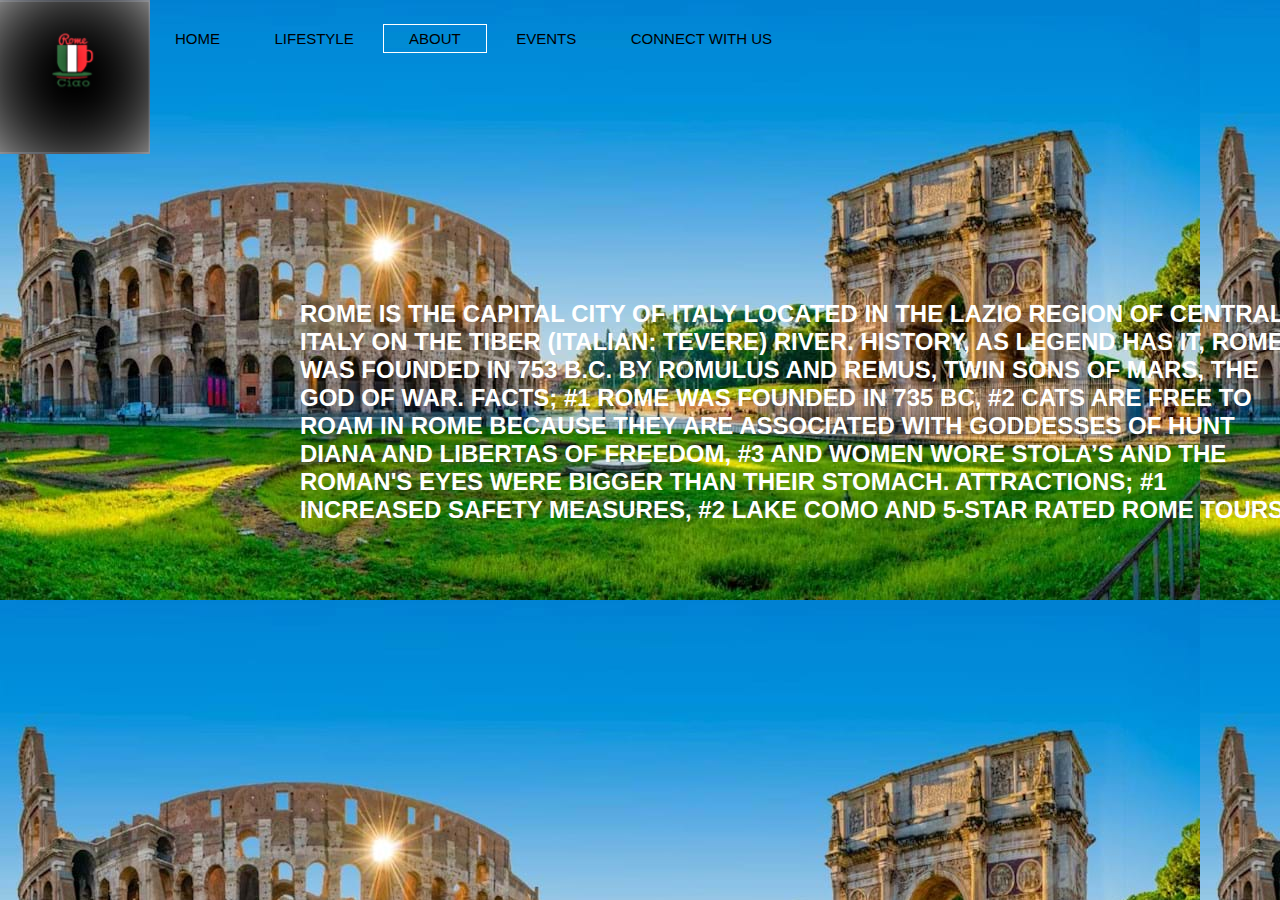
==== about.html @ 718c9dd5 "First Commit" ====
<html>
<head>
	<title>Rome City</title>
	<link href="style.css" rel="stylesheet" type="text/css">

</head>
<body>
	<header>

		<div class="row">
				<div class="logo">
					<img src="logo.png">
				</div>	
			<ul class="main-nav">
				<li><a href="index.html">HOME</a></li>
				<li><a href="lifestyle.html">LIFESTYLE</a></li>
				<li class="active"><a href="about us.html">ABOUT</a></li>
				<li><a href="events.html">EVENTS</a></li>
				<li><a href="connect with us.html">CONNECT WITH US</a></li>
		
	        </ul>

	 	</div>

		<div class="hero">
			       <h2 style="color:white;">Rome is the capital city of Italy located in the Lazio region of central Italy on the Tiber (Italian: Tevere) river.
			        History, as legend has it, Rome was founded in 753 B.C. by Romulus and Remus, twin sons of Mars, the god of war.
					Facts; #1 Rome was founded in 735 BC, #2 Cats are free to Roam in Rome because they are associated with goddesses of hunt Diana and Libertas of freedom, #3 and Women wore Stola’s and the Roman's
					Eyes were bigger than their stomach. Attractions; #1 Increased Safety Measures, #2 Lake Como and 5-Star Rated Rome 
					Tours.</h2>
			
			
		</div>


	</header>
</body>
</html>
---- style.css ----
*
 {
 	margin:0;
 	padding: 0;
  }
header
{
	background-image:url(hj.jpg);
	 height: 100vh;
	 position: relative;
	 background-size: 100%
	 background-position: center;

}
 
.main-nav
{
	float: left; 
	list-style: none;
	margin-top: 30px;
}

.main-nav li
{
	display: inline-block;

}
.main-nav li a
{
	color: black;
	text-decoration: none;
	padding: 5px 25px;
	font-family: "Roboto",sans-serif;
	font-size: 15px
}

.main-nav li.active a
{
	border: 1px solid white;
}

.main-nav li a:hover
{
	border: 1px solid white;
}

.logo img
{
	width: 150px;
	height: auto;
	float: left;
}

body
{
	font font-family: monospace;
}

.row
{
	max-width: 1200px
	margin:auto; 
}

.hero
{
	position: absolute;
	width: 1000px;
	margin-left:300px;
	margin-top: 300px;
	color: black;
	text-transform: uppercase;
	text-align: left;
}

.imgtile
{
	position: absolute;
}

.h2
{
	color: black;
	text-transform: lowercase;
	font-size: 50px;
	text-align: center;
	margin-top: 375px;
  margin-left:500px;
}

/* Style inputs with type="text", select elements and textareas */
input[type=text], select, textarea {
  width: 100%; /* Full width */
  padding: 12px; /* Some padding */  
  border: 1px solid #ccc; /* Gray border */
  border-radius: 4px; /* Rounded borders */
  box-sizing: border-box; /* Make sure that padding and width stays in place */
  margin-top: 6px; /* Add a top margin */
  margin-bottom: 16px; /* Bottom margin */
  resize: vertical /* Allow the user to vertically resize the textarea (not horizontally) */
}

/* Style the submit button with a specific background color etc */
input[type=submit] {
  background-color: #4CAF50;
  color: white;
  padding: 12px 20px;
  border: none;
  border-radius: 4px;
  cursor: pointer;
}

/* When moving the mouse over the submit button, add a darker green color */
input[type=submit]:hover {
  background-color: #45a049;
}

/* Add a background color and some padding around the form */
.container {
  border-radius: 5px;
  background-color: #f2f2f2;
  padding: 20px;
}

body {
  font-family: "Lato", sans-serif;
}

.sidenav {
  height: 100%;
  width: 160px;
  position: fixed;
  z-index: 1;
  top: 0;
  left: 0;
  background-color: #111;
  overflow-x: hidden;
  padding-top: 20px;
}

.sidenav a {
  padding: 6px 8px 6px 16px;
  text-decoration: none;
  font-size: 25px;
  color: #818181;
  display: block;
}

.sidenav a:hover {
  color: #f1f1f1;
}

.main {
  margin-left: 160px; /* Same as the width of the sidenav */
  font-size: 28px; /* Increased text to enable scrolling */
  padding: 0px 10px;
}

@media screen and (max-height: 450px) {
  .sidenav {padding-top: 15px;}
  .sidenav a {font-size: 18px;}
}
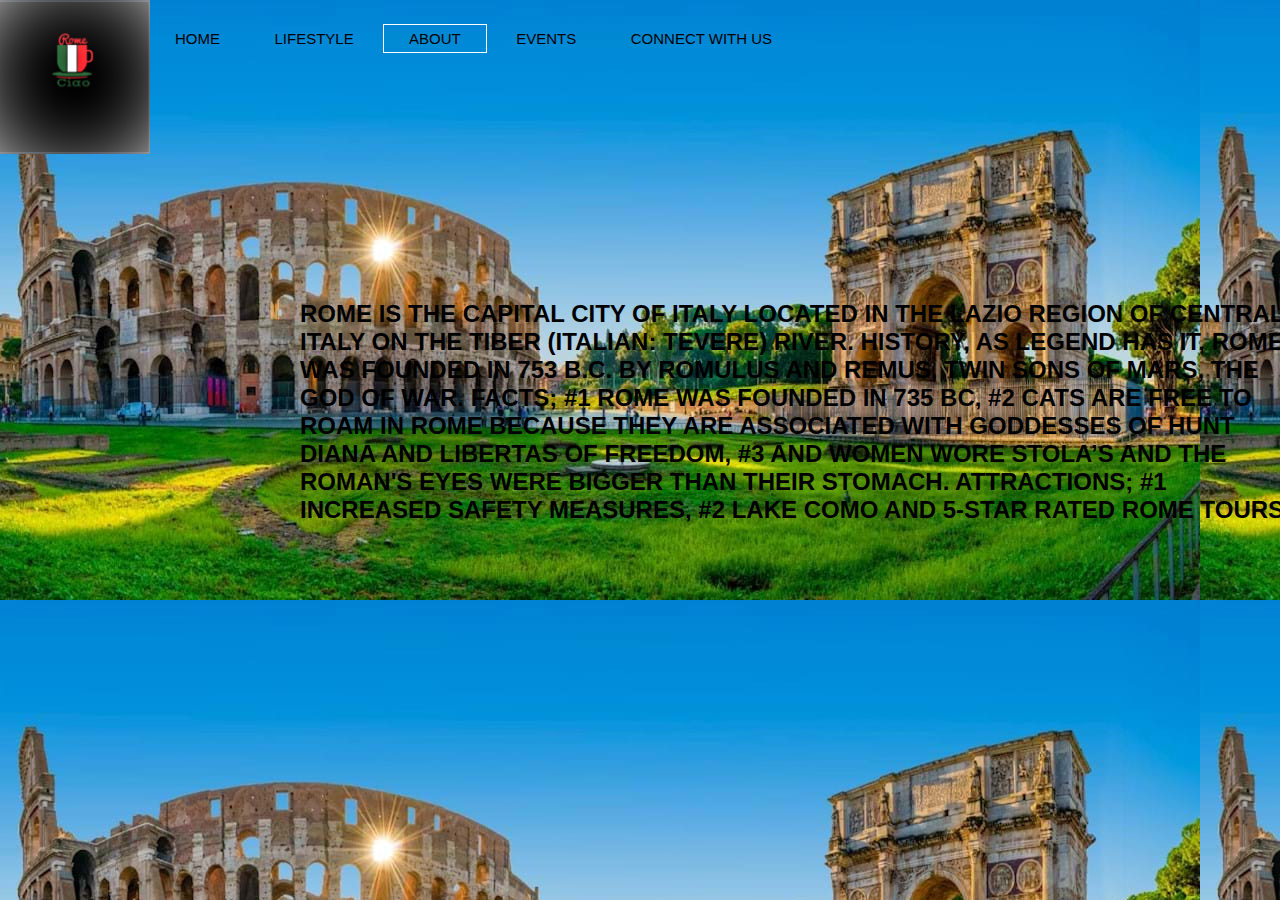
==== commit 6e003ab8: "First commit" ====
--- a/about.html
+++ b/about.html
@@ -23,7 +23,7 @@
 	 	</div>
 
 		<div class="hero">
-			       <h2 style="color:white;">Rome is the capital city of Italy located in the Lazio region of central Italy on the Tiber (Italian: Tevere) river.
+			       <h2 style="color: black;">Rome is the capital city of Italy located in the Lazio region of central Italy on the Tiber (Italian: Tevere) river.
 			        History, as legend has it, Rome was founded in 753 B.C. by Romulus and Remus, twin sons of Mars, the god of war.
 					Facts; #1 Rome was founded in 735 BC, #2 Cats are free to Roam in Rome because they are associated with goddesses of hunt Diana and Libertas of freedom, #3 and Women wore Stola’s and the Roman's
 					Eyes were bigger than their stomach. Attractions; #1 Increased Safety Measures, #2 Lake Como and 5-Star Rated Rome 
--- a/style.css
+++ b/style.css
@@ -53,7 +53,7 @@
 
 body
 {
-	font font-family: monospace;
+	font-family: monospace;
 }
 
 .row
